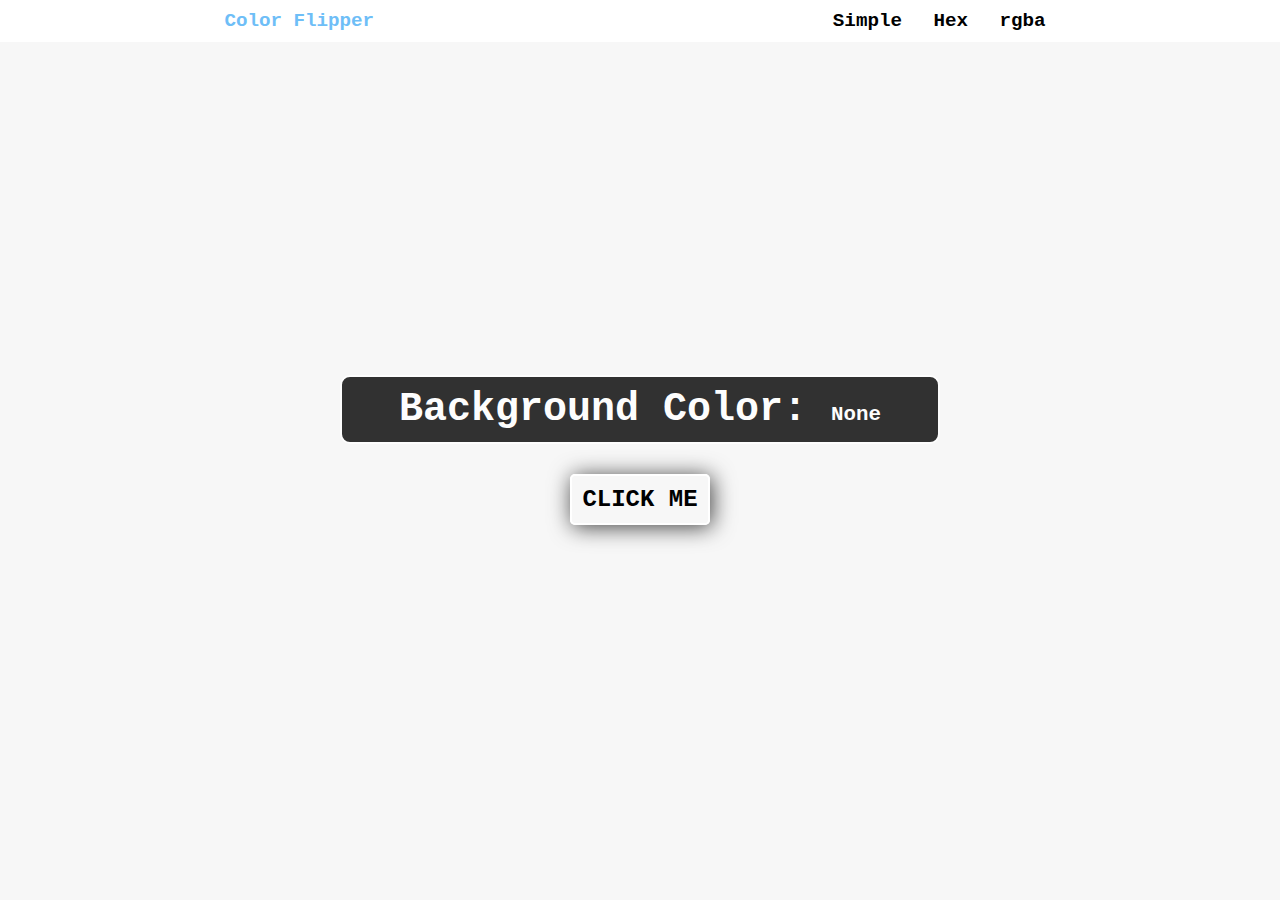
==== hex.html @ 7ca21f76 "first commit" ====
<!DOCTYPE html>
<html lang="en">

<head>
    <meta charset="UTF-8">
    <meta http-equiv="X-UA-Compatible" content="IE=edge">
    <meta name="viewport" content="width=device-width, initial-scale=1.0">
    <title>Color flipper</title>
    <link rel="stylesheet" href="style.css">
</head>

<body>
    <div class="heading-container">
        <div class="color-flipper">Color Flipper</div>
        <div class="links">
            <ul>
                <li>
                    <a href="index.html">Simple</a>
                </li>
                <li>
                    <a href="hex.html">Hex</a>
                </li>
                <li>
                    <a href="rgba.html">rgba</a>
                </li>
            </ul>
        </div>
    </div>
    <div class="content-container">

        <div class="color-box"> Background Color: <span data-color-name class="color-name">None</span></div>
        <button data-hex-click-button>CLICK ME </button>
    </div>
    <script src="hexApp.js"></script>
</body>

</html>
---- style.css ----
* {
    padding: 0;
    margin: 0;
    /* font-family: Arial, Helvetica, sans-serif; */
    font-family: 'Courier New', Courier, monospace;
    box-sizing: border-box;
}

body {
    background-color: rgba(247, 247, 247, 0.959);
}

.heading-container {
    display: flex;
    align-items: center;
    justify-content: space-around;
    font-size: 1.2rem;
    /* font-family: "Roboto", sans-serif; */
    font-weight: 600;
    background-color: rgb(255, 255, 255);
}

.content-container {
    position: absolute;
    top: 50%;
    left: 50%;
    transform: translate(-50%, -50%);
}

.color-flipper {
    color: hsl(205, 89%, 70%);
}

.links a {
    text-decoration: none;
    color: black;
}

.links a:focus {
    text-decoration: underline;
}

.links a:hover {
    color: blue;
}

.links ul {
    list-style: none;
}

.links li {
    display: inline-block;
    padding: 10px;
}

.content-container {
    text-align: center;
    margin: 0 20px 20px 0;
    width: 600px;
    max-width: 90%;
}

.color-box {
    border: 1px solid black;
    border-radius: 10px;
    padding: 10px 30px;
    font-size: 2.5rem;
    font-weight: 600;
    background-color: black;
    opacity: 0.8;
    color: white;
    border: 2px solid white;
}

button {
    margin-top: 30px;
    border: none;
    padding: 10px;
    font-weight: 550;
    background-color: transparent;
    border: 1px solid black;
    font-size: 1.5rem;
    border-radius: 5px;
    transition: all 0.3s;
    box-shadow: 2px 2px 22px 0px rgba(0, 0, 0, 0.75);
    border: 2px solid white;
}

button:hover {
    color: white;
    background-color: black;
    opacity: 0.5;
}

button:active {
    color: white;
    background-color: rgba(104, 88, 88, 0.637);
    transform: scale(0.9);
}

.color-name {
    font-size: 1.3rem;
}
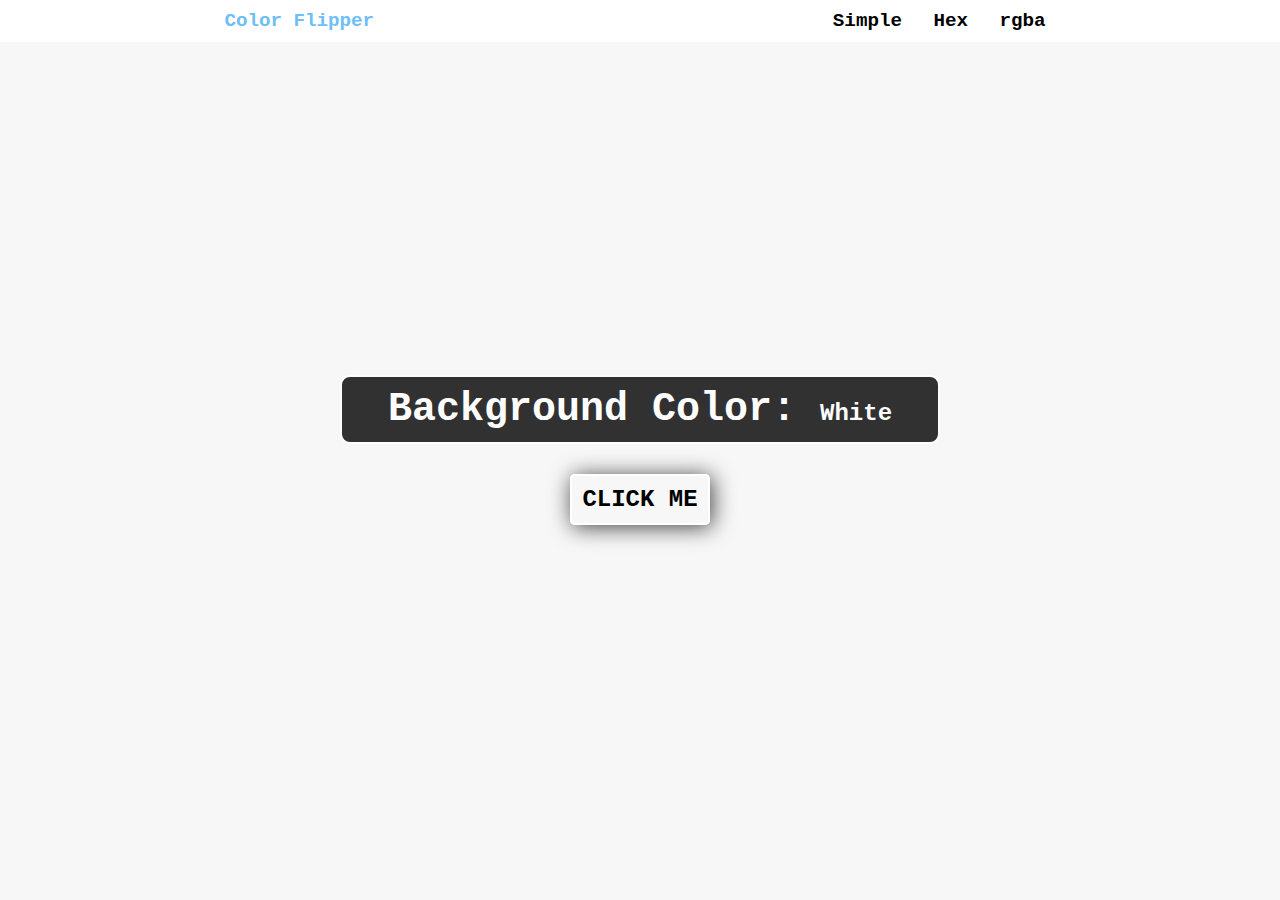
==== commit bae13bb6: "touches on styles" ====
--- a/hex.html
+++ b/hex.html
@@ -28,7 +28,7 @@
     </div>
     <div class="content-container">
 
-        <div class="color-box"> Background Color: <span data-color-name class="color-name">None</span></div>
+        <div class="color-box"> Background Color: <span data-color-name class="color-name">White</span></div>
         <button data-hex-click-button>CLICK ME </button>
     </div>
     <script src="hexApp.js"></script>
--- a/style.css
+++ b/style.css
@@ -36,7 +36,8 @@
     color: black;
 }
 
-.links a:focus {
+.links a:active {
+    color: red;
     text-decoration: underline;
 }
 
@@ -99,5 +100,5 @@
 }
 
 .color-name {
-    font-size: 1.3rem;
+    font-size: 1.5rem;
 }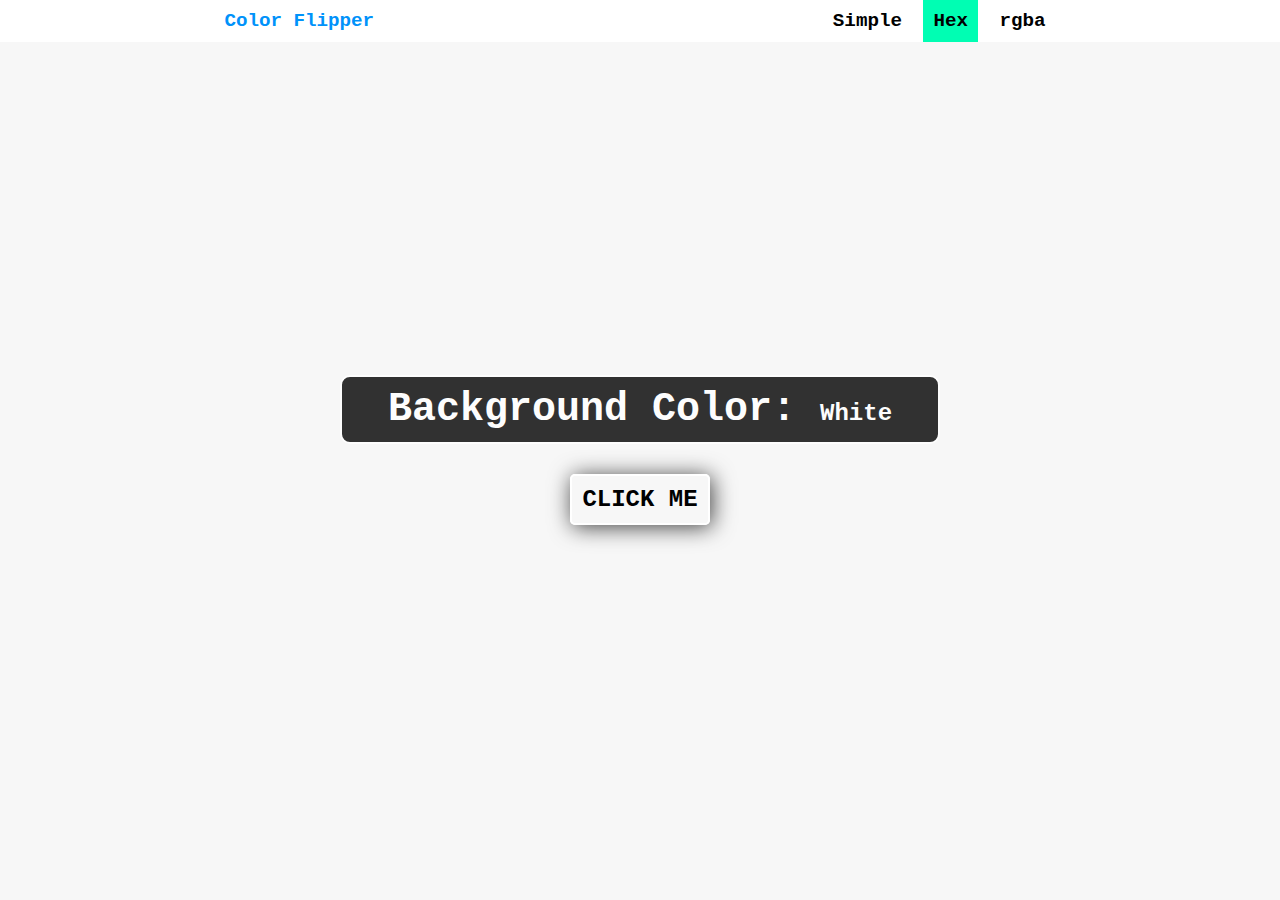
==== commit 9d018da6: "responsiveness" ====
--- a/hex.html
+++ b/hex.html
@@ -17,7 +17,7 @@
                 <li>
                     <a href="index.html">Simple</a>
                 </li>
-                <li>
+                <li style="background-color:#00feb3">
                     <a href="hex.html">Hex</a>
                 </li>
                 <li>
--- a/style.css
+++ b/style.css
@@ -1,7 +1,6 @@
 * {
     padding: 0;
     margin: 0;
-    /* font-family: Arial, Helvetica, sans-serif; */
     font-family: 'Courier New', Courier, monospace;
     box-sizing: border-box;
 }
@@ -15,7 +14,6 @@
     align-items: center;
     justify-content: space-around;
     font-size: 1.2rem;
-    /* font-family: "Roboto", sans-serif; */
     font-weight: 600;
     background-color: rgb(255, 255, 255);
 }
@@ -28,17 +26,12 @@
 }
 
 .color-flipper {
-    color: hsl(205, 89%, 70%);
+    color: hsl(205, 100%, 49%);
 }
 
 .links a {
     text-decoration: none;
     color: black;
-}
-
-.links a:active {
-    color: red;
-    text-decoration: underline;
 }
 
 .links a:hover {
@@ -101,4 +94,19 @@
 
 .color-name {
     font-size: 1.5rem;
+}
+
+@media screen and (max-width: 400px) {
+    .heading-container {
+        flex-direction: column;
+    }
+    .links {
+        display: block;
+    }
+    .color-flipper {
+        display: block;
+        background-color: rgb(92, 86, 86);
+        width: 100%;
+        text-align: center;
+    }
 }